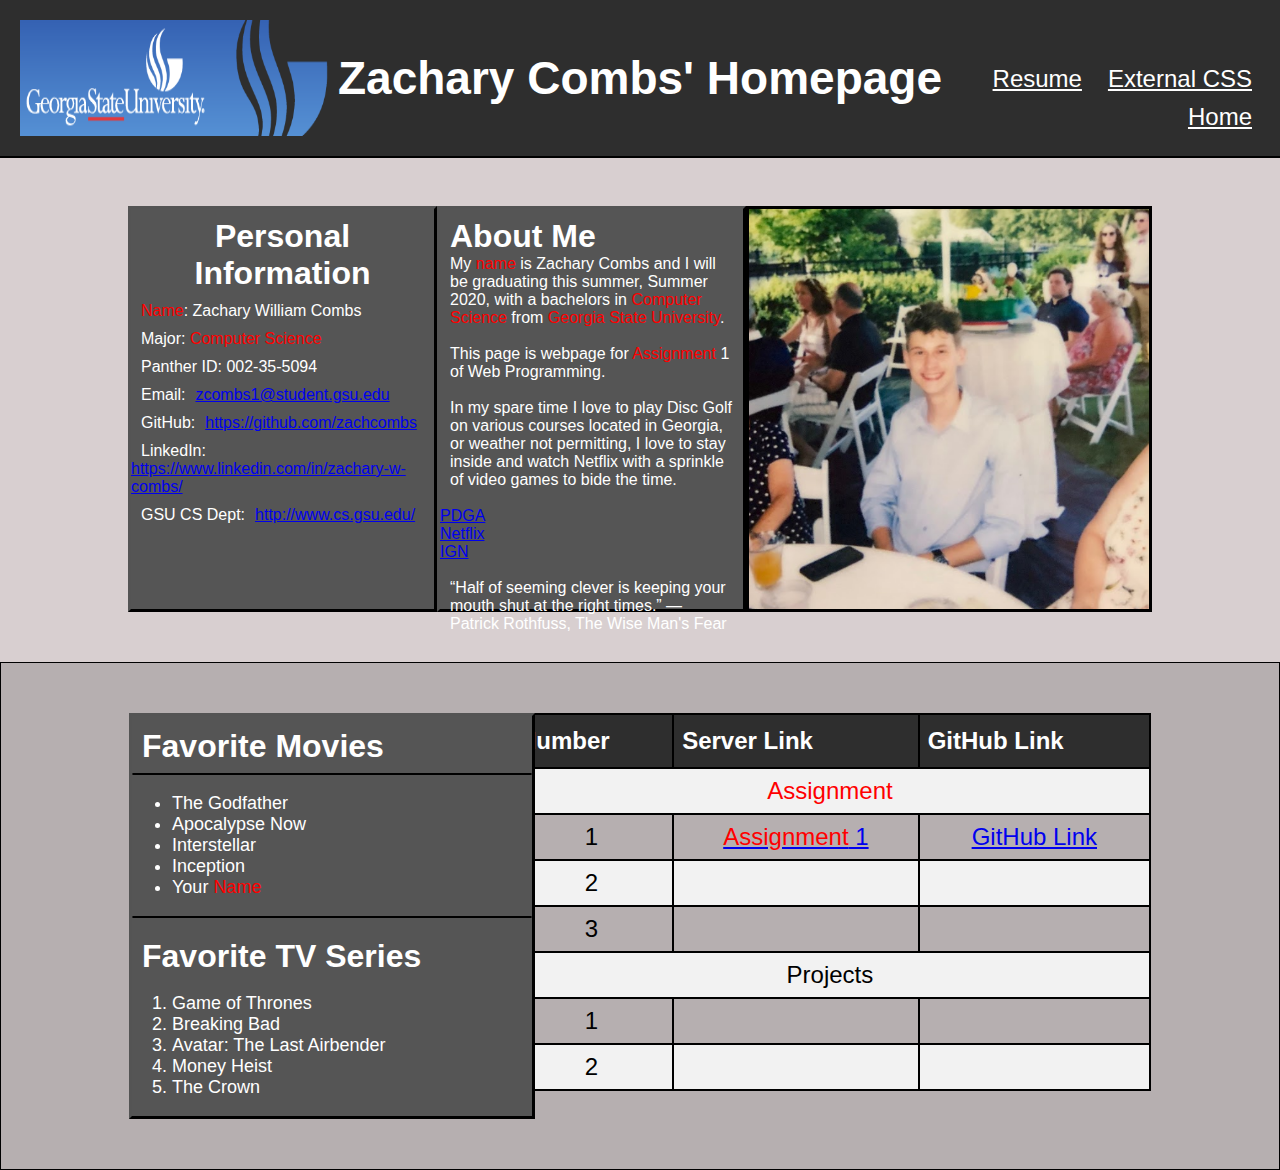
==== Assignments/1/index.html @ d6f4015f "Initialize" ====
<html>
    <head>
        <title>Zachary Combs Homepage</title>
        <link rel = 'stylesheet' href = 'styles.css'>
    </head>
    <body>
        <div class = 'header'>
            <div id = 'banner'>
                <img src = './gstate.png'>
                <h1>Zachary Combs' Homepage</h1>
                <div id = 'buttons'>
                    <a href = './styles.css'>External CSS</a>
                    <a href = './resume.html'>Resume</a>
                    <a href = './index.html'>Home</a>
                </div>
            </div>
        </div>
        <div class = 'content'>
            <div id = 'informationContainer'>
                <p id = 'information-header'>Personal Information</p>
                <div>
                    <p id = 'about-me'><span class = 'highlight'>Name</span>: Zachary William Combs</p>
                    <br>
                    <p id = 'about-me'>Major: <span class = 'highlight'>Computer Science</span></p>
                    <br>
                    <p id = 'about-me'>Panther ID: 002-35-5094</p>
                    <br>
                    <p id = 'about-me'>Email: </p><a href = 'mailto:zcombs1@student.gsu.edu'>zcombs1@student.gsu.edu</a>
                    <br>
                    <p id = 'about-me'>GitHub: </p><a href = 'https://github.com/zachcombs'>https://github.com/zachcombs</a>
                    <br>
                    <p id = 'about-me'>LinkedIn: </p><a href = 'https://www.linkedin.com/in/zachary-w-combs/'>https://www.linkedin.com/in/zachary-w-combs/</a>
                    <br>
                    <p id = 'about-me'>GSU CS Dept:</p><a href = 'http://www.cs.gsu.edu/'>http://www.cs.gsu.edu/</a>
                </div>
            </div>
            <div id = 'informationContainer' id = 'flavorText'>
                <p id = 'information-header'>About Me</p>
                <br>
                <p>My <span class = 'highlight'>name</span> is Zachary Combs and I will be graduating this summer, Summer 2020, with a bachelors in <span class = 'highlight'>Computer Science</span> from <span class = 'highlight'>Georgia State University</span>.<br><br></p>
                <p>This page is webpage for <span class = 'highlight'>Assignment</span> 1 of Web Programming.<br><br></p>
                <p>In my spare time I love to play Disc Golf on various courses located in Georgia, or weather not permitting, I love to stay inside and watch Netflix with a sprinkle of video games to bide the time.<br><br></p>
                <a href = 'https://www.pdga.com/'>PDGA</a><br>
                <a href = 'https://netflix.com'>Netflix</a><br>
                <a href = 'https://ign.com'>IGN</a>
                <br><br>
                <p>“Half of seeming clever is keeping your mouth shut at the right times.”
                    ― Patrick Rothfuss, The Wise Man's Fear</p>
            </div>
            <div id = 'imgContainer'>
                <img src="./me.png" alt="Photo of Zachary Combs">
            </div>
        </div>
        <div class = 'content2'>
            <div id = 'informationContainer'>
                <p id = information-header>Favorite Movies</p>
                <hr>
                <ul id = 'list'>
                    <li>The Godfather</li>
                    <li>Apocalypse Now</li>
                    <li>Interstellar</li>
                    <li>Inception</li>
                    <li>Your <span class = 'highlight'>Name</span></li>
                </ul>
                <hr>
                <p id = information-header>Favorite TV Series</p>
                <ol id = 'list'>
                    <li>Game of Thrones</li>
                    <li>Breaking Bad</li>
                    <li>Avatar: The Last Airbender</li>
                    <li>Money Heist</li>
                    <li>The Crown</li>
                </ol>
            </div>
            <div id = 'assignment-table'>
                <table id = 'assignments'>
                    <tr>
                        <th>Number</th>
                        <th>Server Link</th>
                        <th>GitHub Link</th>
                    </tr>
                    <tr>
                        <td colspan="3" id = 'center'><span class = 'highlight'>Assignment</span></td>
                    </tr>
                    <tr>
                        <td>1</td>
                        <td><a href = 'http://codd.cs.gsu.edu/~zcombs1/Assignments/1/index.html'><span class = 'highlight'>Assignment</span> 1</a></td>
                        <td><a href = 'https://github.com/zachcombs/Assignment1-WebProgSu2020'>GitHub Link</a></td>
                    </tr>
                    <tr>
                        <td>2</td>
                        <td></td>
                        <td></td>
                    </tr>
                    <tr>
                        <td>3</td>
                        <td></td>
                        <td></td>
                    </tr>
                    <tr>
                        <td colspan = '3' id = 'center'>Projects</td>
                    </tr>
                    <tr>
                        <td>1</td>
                        <td></td>
                        <td></td>
                    </tr>
                    <tr>
                        <td>2</td>
                        <td></td>
                        <td></td>
                    </tr>
                </table>
            </div>
        </div>
    </body>
</html>
---- Assignments/1/styles.css ----
.header {
    padding: 20px;
    text-align: left;
    background: #2e2e2e;
    color: white;
    outline-color: black;
    outline-width: 2px;
    outline-style: solid;
    font-size: 15px;
    display: flex;
    justify-content: space-between;
}

body {
    font-family: Arial;
    margin: 0;
    background-color: #d8cfd0;
}

.highlight {
    color: red;
}

#buttons a{
    background-repeat: no-repeat;
    overflow: hidden;
    border: none;
    color: rgb(255, 255, 255);
    padding: 5px 8px;
    text-align: right;
    float: right;
    font-size: 24px;
    cursor: pointer;
    font-family: "Trebuchet MS", Arial, Helvetica, sans-serif;
    margin-left: 10px;
}

.buttonParent {
    display: inline-block;
}

p {
    margin: auto;
    margin-left: 10px;
    margin-right: 10px ;
    display: inline-block;
    font-size: 16px;
}

a:hover {
    background-color: lightblue;
}

#imgContainer img {
    height: 400;
    width: 400;
    border: 3px solid black;
    float: left;
}

#banner {
    width: 100%;
    display: flex;
    justify-content: space-between;
}

#banner img {
    width: 25%;
}

#banner div {
    width: 25%;
    margin-top: 40px;
}

#banner h1{
    font-family: "Trebuchet MS", Arial, Helvetica, sans-serif;
    font-size: 46;
}

hr {
    border: 1px solid black;
    border-radius: 5px;
}

.content {
    height: auto;
    padding: 50px;
    padding-left: 10%;
    padding-right: 10%;
    
    display: flex;
    justify-content: space-between;
}

.content2 {
    height: auto;
    padding: 50px;
    padding-left: 10%;
    padding-right: 10%;
    background-color: #b6afb0;
    border: 1px solid black;
}

#imgContainer {
    float: right;
}

#informationContainer {
    display: inline-block;
    background-color: rgb(85, 85, 85);
    color: white;
    border: black;
    border-style: outset;
    width: 400;
    height: 400;
}

#information-header {
    color: #ffffff;
    font-weight: bold;
    font-size: 32;
    margin-top: 3%;
    text-align: center;
}

#about-me {
    padding-top: 10;
    text-align: left;
}

.favorite-lists {
    background-color: #2e2e2e;
    width: 20%;
    display: inline-block;
}

#list {
    font-size: 18;
}

#movies ul {
    font-family: "Trebuchet MS", Arial, Helvetica, sans-serif;
    color: white;
}

#assignments {
    font-family: "Trebuchet MS", Arial, Helvetica, sans-serif;
    border-collapse: collapse;
    float: right;
    width: 150%;
    border: solid 2px black;
    font-size: 24;
}

#assignments tr {
    text-align: center;
    width: 33%;
}

#assignments tr:nth-child(even) {
    background-color: #f2f2f2;
}

#assignments td, #assignments th {
    border: 2px solid rgb(0, 0, 0);
    padding: 8px;
}

#assignments tr:hover {
    background-color: #ddd;
}

#assignments th {
    padding-top: 12px;
    padding-bottom: 12px;
    text-align: left;
    background-color: #2e2e2e;
    color: white;
}

#assignment-table {
    float: right;
}
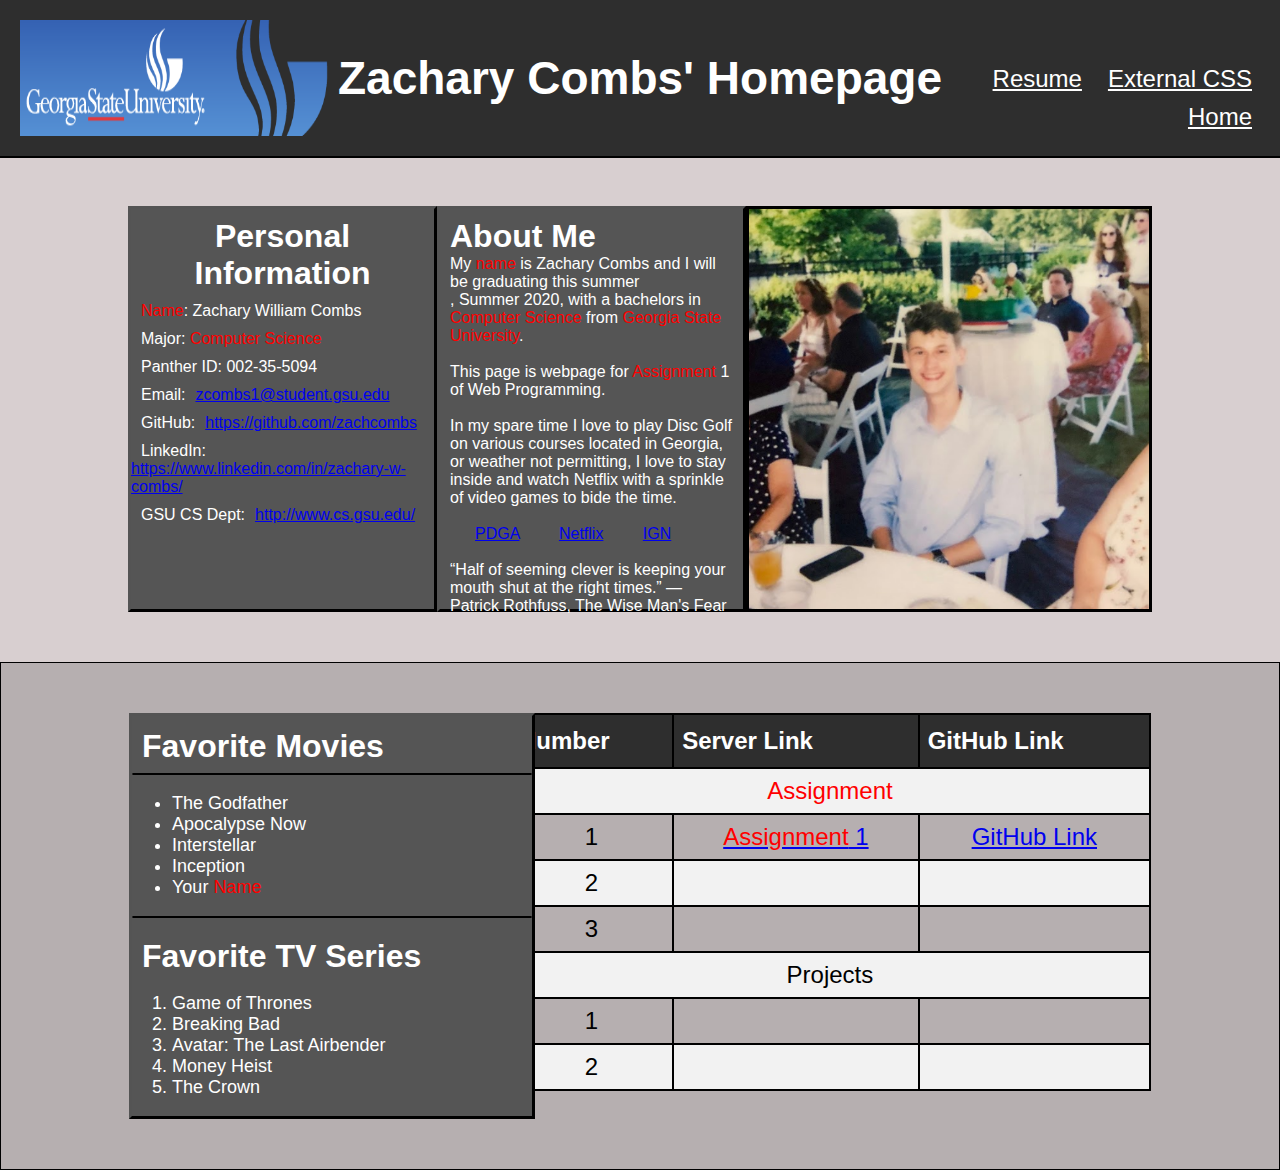
==== commit 61bc2862: "Validated Code and Added GitHub link" ====
--- a/Assignments/1/index.html
+++ b/Assignments/1/index.html
@@ -1,4 +1,5 @@
-<html>
+<!DOCTYPE html>
+<html lang="en">
     <head>
         <title>Zachary Combs Homepage</title>
         <link rel = 'stylesheet' href = 'styles.css'>
@@ -6,7 +7,7 @@
     <body>
         <div class = 'header'>
             <div id = 'banner'>
-                <img src = './gstate.png'>
+                <img src = './gstate.png' alt = 'Georgia State University'>
                 <h1>Zachary Combs' Homepage</h1>
                 <div id = 'buttons'>
                     <a href = './styles.css'>External CSS</a>
@@ -16,33 +17,33 @@
             </div>
         </div>
         <div class = 'content'>
-            <div id = 'informationContainer'>
-                <p id = 'information-header'>Personal Information</p>
+            <div class = 'informationContainer'>
+                <p class = 'information-header'>Personal Information</p>
                 <div>
-                    <p id = 'about-me'><span class = 'highlight'>Name</span>: Zachary William Combs</p>
+                    <p class = 'about-me'><span class = 'highlight'>Name</span>: Zachary William Combs</p>
                     <br>
-                    <p id = 'about-me'>Major: <span class = 'highlight'>Computer Science</span></p>
+                    <p class = 'about-me'>Major: <span class = 'highlight'>Computer Science</span></p>
                     <br>
-                    <p id = 'about-me'>Panther ID: 002-35-5094</p>
+                    <p class = 'about-me'>Panther ID: 002-35-5094</p>
                     <br>
-                    <p id = 'about-me'>Email: </p><a href = 'mailto:zcombs1@student.gsu.edu'>zcombs1@student.gsu.edu</a>
+                    <p class = 'about-me'>Email: </p><a href = 'mailto:zcombs1@student.gsu.edu'>zcombs1@student.gsu.edu</a>
                     <br>
-                    <p id = 'about-me'>GitHub: </p><a href = 'https://github.com/zachcombs'>https://github.com/zachcombs</a>
+                    <p class = 'about-me'>GitHub: </p><a href = 'https://github.com/zachcombs'>https://github.com/zachcombs</a>
                     <br>
-                    <p id = 'about-me'>LinkedIn: </p><a href = 'https://www.linkedin.com/in/zachary-w-combs/'>https://www.linkedin.com/in/zachary-w-combs/</a>
+                    <p class = 'about-me'>LinkedIn: </p><a href = 'https://www.linkedin.com/in/zachary-w-combs/'>https://www.linkedin.com/in/zachary-w-combs/</a>
                     <br>
-                    <p id = 'about-me'>GSU CS Dept:</p><a href = 'http://www.cs.gsu.edu/'>http://www.cs.gsu.edu/</a>
+                    <p class = 'about-me'>GSU CS Dept:</p><a href = 'http://www.cs.gsu.edu/'>http://www.cs.gsu.edu/</a>
                 </div>
             </div>
-            <div id = 'informationContainer' id = 'flavorText'>
-                <p id = 'information-header'>About Me</p>
+            <div class = 'informationContainer'>
+                <p class = 'information-header'>About Me</p>
                 <br>
-                <p>My <span class = 'highlight'>name</span> is Zachary Combs and I will be graduating this summer, Summer 2020, with a bachelors in <span class = 'highlight'>Computer Science</span> from <span class = 'highlight'>Georgia State University</span>.<br><br></p>
+                <p>My <span class = 'highlight'>name</span> is Zachary Combs and I will be graduating this summer<br>, Summer 2020, with a bachelors in <span class = 'highlight'>Computer Science</span> from <span class = 'highlight'>Georgia State University</span>.<br><br></p>
                 <p>This page is webpage for <span class = 'highlight'>Assignment</span> 1 of Web Programming.<br><br></p>
                 <p>In my spare time I love to play Disc Golf on various courses located in Georgia, or weather not permitting, I love to stay inside and watch Netflix with a sprinkle of video games to bide the time.<br><br></p>
-                <a href = 'https://www.pdga.com/'>PDGA</a><br>
-                <a href = 'https://netflix.com'>Netflix</a><br>
-                <a href = 'https://ign.com'>IGN</a>
+                <a href = 'https://www.pdga.com/' class = 'linkPadding'>PDGA</a>
+                <a href = 'https://netflix.com' class = 'linkPadding'>Netflix</a>
+                <a href = 'https://ign.com' class = 'linkPadding'>IGN</a>
                 <br><br>
                 <p>“Half of seeming clever is keeping your mouth shut at the right times.”
                     ― Patrick Rothfuss, The Wise Man's Fear</p>
@@ -52,10 +53,10 @@
             </div>
         </div>
         <div class = 'content2'>
-            <div id = 'informationContainer'>
-                <p id = information-header>Favorite Movies</p>
+            <div class = 'informationContainer'>
+                <p class = information-header>Favorite Movies</p>
                 <hr>
-                <ul id = 'list'>
+                <ul class = 'list'>
                     <li>The Godfather</li>
                     <li>Apocalypse Now</li>
                     <li>Interstellar</li>
@@ -63,8 +64,8 @@
                     <li>Your <span class = 'highlight'>Name</span></li>
                 </ul>
                 <hr>
-                <p id = information-header>Favorite TV Series</p>
-                <ol id = 'list'>
+                <p class = information-header>Favorite TV Series</p>
+                <ol class = 'list'>
                     <li>Game of Thrones</li>
                     <li>Breaking Bad</li>
                     <li>Avatar: The Last Airbender</li>
@@ -80,12 +81,12 @@
                         <th>GitHub Link</th>
                     </tr>
                     <tr>
-                        <td colspan="3" id = 'center'><span class = 'highlight'>Assignment</span></td>
+                        <td colspan="3"><span class = 'highlight'>Assignment</span></td>
                     </tr>
                     <tr>
                         <td>1</td>
                         <td><a href = 'http://codd.cs.gsu.edu/~zcombs1/Assignments/1/index.html'><span class = 'highlight'>Assignment</span> 1</a></td>
-                        <td><a href = 'https://github.com/zachcombs/Assignment1-WebProgSu2020'>GitHub Link</a></td>
+                        <td><a href = 'https://github.com/zachcombs/WebProgramming/tree/master/Assignments/1'>GitHub Link</a></td>
                     </tr>
                     <tr>
                         <td>2</td>
@@ -98,7 +99,7 @@
                         <td></td>
                     </tr>
                     <tr>
-                        <td colspan = '3' id = 'center'>Projects</td>
+                        <td colspan = '3'>Projects</td>
                     </tr>
                     <tr>
                         <td>1</td>
--- a/Assignments/1/styles.css
+++ b/Assignments/1/styles.css
@@ -15,6 +15,11 @@
     font-family: Arial;
     margin: 0;
     background-color: #d8cfd0;
+    height: 100%;
+}
+
+html {
+    height: 100%;
 }
 
 .highlight {
@@ -52,8 +57,8 @@
 }
 
 #imgContainer img {
-    height: 400;
-    width: 400;
+    height: 400px;
+    width: 400px;
     border: 3px solid black;
     float: left;
 }
@@ -75,7 +80,7 @@
 
 #banner h1{
     font-family: "Trebuchet MS", Arial, Helvetica, sans-serif;
-    font-size: 46;
+    font-size: 46px;
 }
 
 hr {
@@ -94,7 +99,7 @@
 }
 
 .content2 {
-    height: auto;
+    height: auto; 
     padding: 50px;
     padding-left: 10%;
     padding-right: 10%;
@@ -106,26 +111,30 @@
     float: right;
 }
 
-#informationContainer {
+.informationContainer {
     display: inline-block;
     background-color: rgb(85, 85, 85);
     color: white;
     border: black;
     border-style: outset;
-    width: 400;
-    height: 400;
-}
-
-#information-header {
+    width: 400px;
+    height: 400px;
+}
+
+.information-header {
     color: #ffffff;
     font-weight: bold;
-    font-size: 32;
+    font-size: 32px;
     margin-top: 3%;
     text-align: center;
 }
 
-#about-me {
-    padding-top: 10;
+.linkPadding {
+    padding-left: 35px;
+}
+
+.about-me {
+    padding-top: 10px;
     text-align: left;
 }
 
@@ -135,8 +144,8 @@
     display: inline-block;
 }
 
-#list {
-    font-size: 18;
+.list {
+    font-size: 18px;
 }
 
 #movies ul {
@@ -150,7 +159,7 @@
     float: right;
     width: 150%;
     border: solid 2px black;
-    font-size: 24;
+    font-size: 24px;
 }
 
 #assignments tr {
@@ -181,4 +190,12 @@
 
 #assignment-table {
     float: right;
+}
+
+.bold {
+    font-weight: bold;
+}
+
+.italics {
+    font-style: italic;
 }